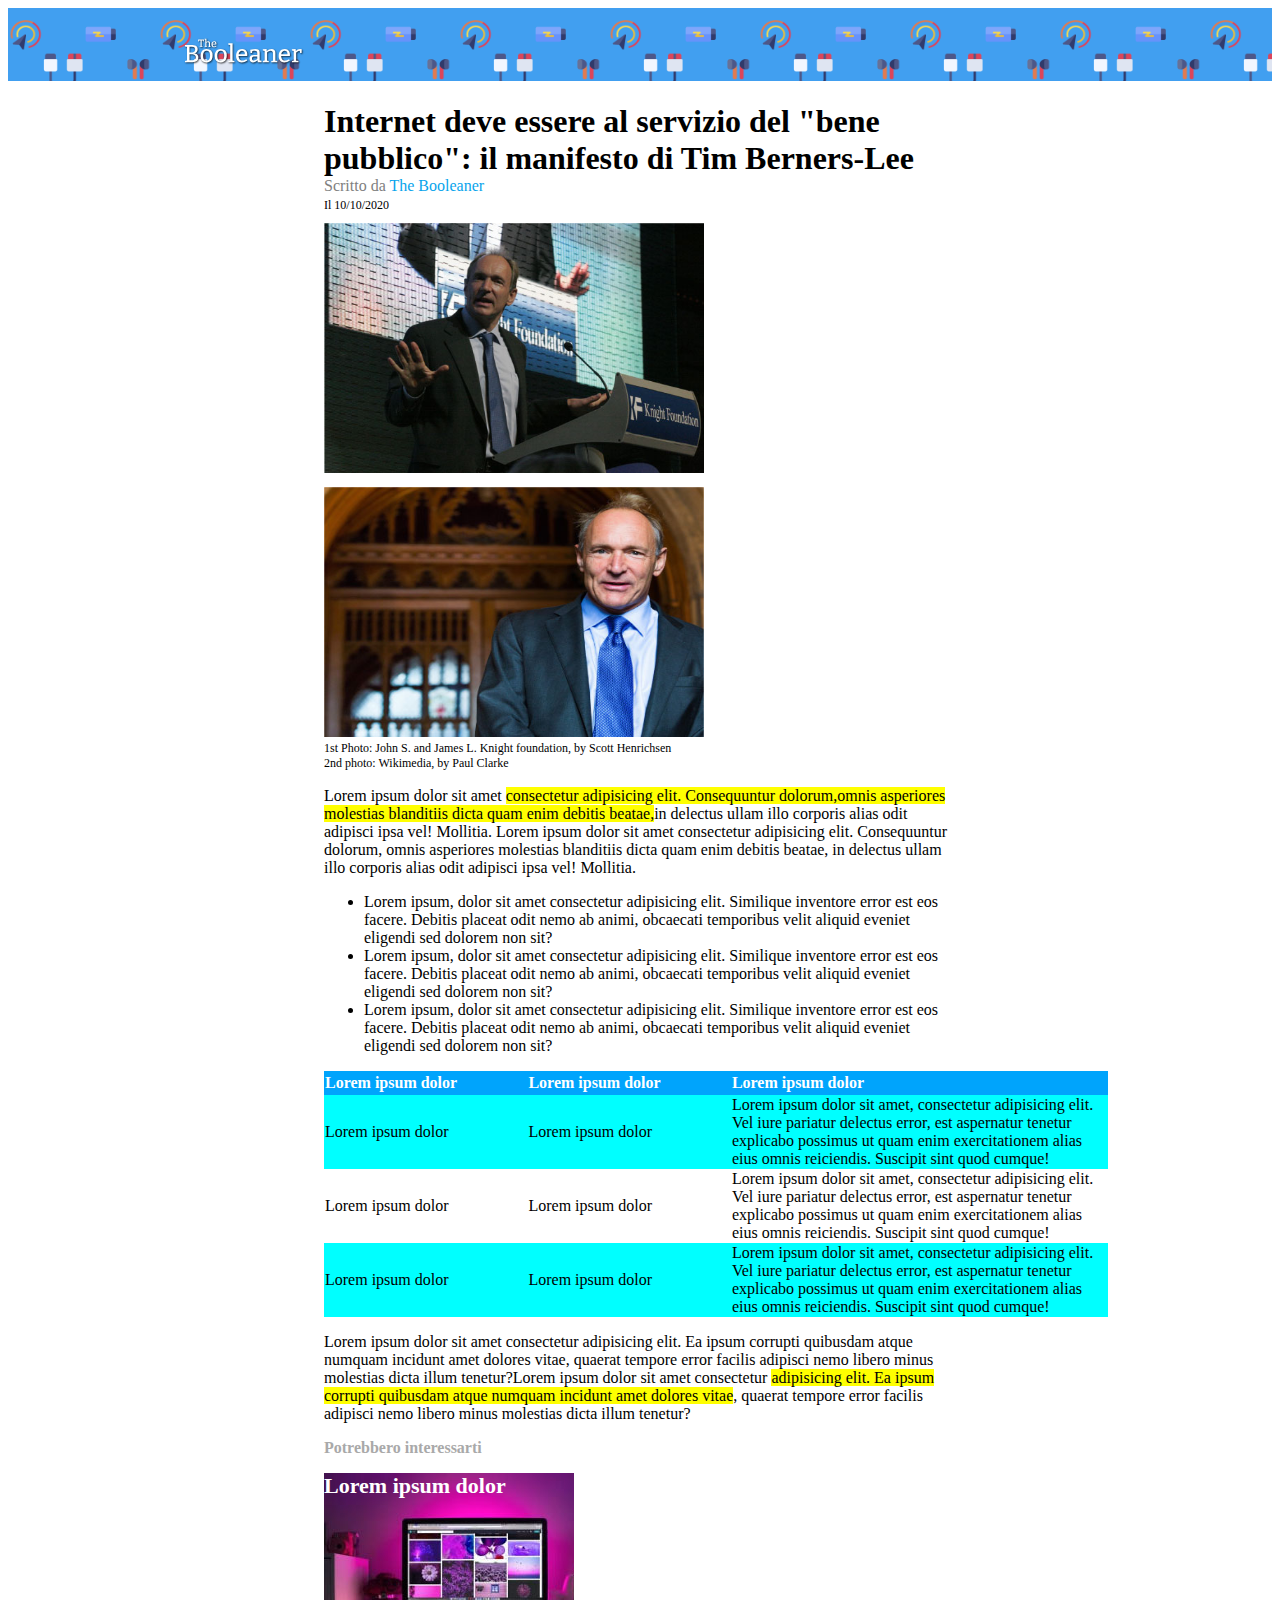
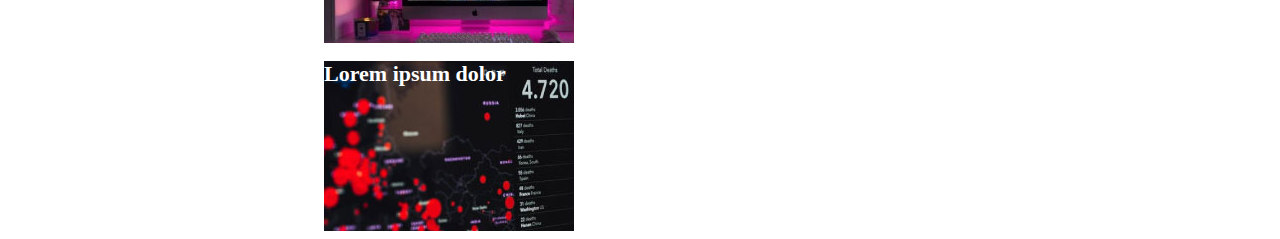
==== bonus/index.html @ 514720b0 "final commit" ====
<!DOCTYPE html>
<html lang="en">
<head>
    <meta charset="UTF-8">
    <meta http-equiv="X-UA-Compatible" content="IE=edge">
    <meta name="viewport" content="width=device-width, initial-scale=1.0">
    <title>Internet deve essere al servizio del "bene pubblico": il manifesto di Tim Berners-Lee</title>
    <link rel="stylesheet" href="css/style.css">

</head>
<body>
    <div id="banner"> <!-- Banner img -->
        <img id="logo" src="img/logo.svg" alt="">
    </div>
    <div id="container">
        <!--Banner + page Title-->
        <header>
 
            <h1>Internet deve essere al servizio del "bene pubblico": il manifesto di Tim Berners-Lee
            </h1>
            <Span id="author">Scritto da 
                <a id="booleaner-link" href="TheBooleaner/profile.com">The Booleaner</a> <!--Placeholder link -->
            </Span>
            <br>
            <span id="span-date">Il 10/10/2020</span>
        </header>

        <!--Main page body-->
        <main>  
            <!--Section 1: images + subtext + paragraph + unordered list-->
            <section>
                <img class="tim" src="img/tim-1.jpg" alt="Tim">
                <img class="tim" src="img/tim-2.jpg" alt="Tim2">
                <p class="photo-bibliography">
                1st Photo: John S. and James L. Knight foundation, by Scott Henrichsen <br>
                2nd photo: Wikimedia, by Paul Clarke
                </p>
                <p>
                    Lorem ipsum dolor sit amet 
                    <span class="highlight">consectetur adipisicing elit. Consequuntur dolorum,omnis asperiores molestias blanditiis dicta quam enim debitis beatae,</span>in delectus ullam illo corporis alias odit adipisci ipsa vel! Mollitia. Lorem ipsum dolor sit amet consectetur adipisicing elit. Consequuntur dolorum, omnis asperiores molestias blanditiis dicta quam enim debitis beatae, in delectus ullam illo corporis alias odit adipisci ipsa vel! Mollitia.
                </p>
                <ul>
                    <li>Lorem ipsum, dolor sit amet consectetur adipisicing elit. Similique inventore error est eos facere. Debitis placeat odit nemo ab animi, obcaecati temporibus velit aliquid eveniet eligendi sed dolorem non sit?
                    </li>
                    <li>Lorem ipsum, dolor sit amet consectetur adipisicing elit. Similique inventore error est eos facere. Debitis placeat odit nemo ab animi, obcaecati temporibus velit aliquid eveniet eligendi sed dolorem non sit?
                    </li>
                    <li>Lorem ipsum, dolor sit amet consectetur adipisicing elit. Similique inventore error est eos facere. Debitis placeat odit nemo ab animi, obcaecati temporibus velit aliquid eveniet eligendi sed dolorem non sit?
                    </li>
                </ul>
            </section>
            
            <!--Section 2: Table + paragraph-->
            <Section>
                <table>
                    <thead>
                        <tr>
                            <th class="table-head-row">Lorem ipsum dolor</th>
                            <th class="table-head-row">Lorem ipsum dolor</th>
                            <th class="table-head-row2">Lorem ipsum dolor</th>
                        </tr>
                    </thead>
                    <tbody>
                        <tr>
                            <td>Lorem ipsum dolor</td>
                            <td>Lorem ipsum dolor</td>
                            <td>Lorem ipsum dolor sit amet, consectetur adipisicing elit. Vel iure pariatur delectus error, est aspernatur tenetur explicabo possimus ut quam enim exercitationem alias eius omnis reiciendis. Suscipit sint quod cumque!</td>
                        </tr>
                        <tr id="row2">
                            <td>Lorem ipsum dolor</td>
                            <td>Lorem ipsum dolor</td>
                            <td>Lorem ipsum dolor sit amet, consectetur adipisicing elit. Vel iure pariatur delectus error, est aspernatur tenetur explicabo possimus ut quam enim exercitationem alias eius omnis reiciendis. Suscipit sint quod cumque!</td>
                        </tr>
                        <tr>
                            <td>Lorem ipsum dolor</td>
                            <td>Lorem ipsum dolor</td>
                            <td>Lorem ipsum dolor sit amet, consectetur adipisicing elit. Vel iure pariatur delectus error, est aspernatur tenetur explicabo possimus ut quam enim exercitationem alias eius omnis reiciendis. Suscipit sint quod cumque!</td>
                        </tr>
                    </tbody>
                </table>
                <p>Lorem ipsum dolor sit amet consectetur adipisicing elit. Ea ipsum corrupti quibusdam atque numquam incidunt amet dolores vitae, quaerat tempore error facilis adipisci nemo libero minus molestias dicta illum tenetur?Lorem ipsum dolor sit amet consectetur <span class="highlight">adipisicing elit. Ea ipsum corrupti quibusdam atque numquam incidunt amet dolores vitae</span>, quaerat tempore error facilis adipisci nemo libero minus molestias dicta illum tenetur?</p>
            </Section>
    
            <!--Footer with 2 images-->
            <footer>
                <p id="footer-title">
                    <strong>Potrebbero interessarti</strong>
                </p>
                <div class="footer-image1">
                    <span> Lorem ipsum dolor</span>
                </div>
                <br>
                <div class="footer-image2">
                    <span> Lorem ipsum dolor</span>
                 </div>
            </footer>
        </main>
    </div>
</body>
</html>
---- bonus/css/style.css ----
#container{
    width: 50%;
    margin: 0 auto;
}

/* page title */
h1{
    padding-right: 5%;
    margin-bottom: 0;
}

/* subtext under Title */
span#author{
    color: gray;
}
span#span-date{
    font-size: 12px;
    margin-bottom: 10px;
}

/* link decoration, under Title */
#booleaner-link{
    text-decoration: none;
    color: rgb(8, 164, 236);
}

/* banner styling */
#banner{
    height: 73.33px;
    background-image: url(../img/pattern.png);
    background-size: 300px 140px;
    background-color: rgb(65, 159, 240);
}

#logo{
    padding-left: 170px;
    padding-top: 30px;
    width: 130px;
    height: 30px; 
}

/* Section 2 styling */

img.tim{
    margin-top: 10px;
    width: 380px;
    height: 250px;
}

/* text below tim pictures */
.photo-bibliography{
margin-top: 0;
font-size: 12px;
}

.highlight{
    background-color: yellow;
}

/* table styiling */
table{
    width: 784px;
    background-color: cyan;
    border-collapse:collapse;
}
.table-head-row{
    width: 80px;
    height: 22px;
    background-color: rgb(0, 164, 252);
    color: white;
    text-align: left;
}
.table-head-row2{
    width: 150px;
    height: 22px;
    background-color: rgb(0, 164, 252);
    color: white;
    text-align: left;
}
/* Middle table row */
#row2{
    background-color: white;
}

/* Footer styling */
#footer-title{
    color: darkgray;   
}

.footer-image1{
    background-image: url(../img/monitor.jpg);
    color: white;
    font-size: 22px;
    font-weight: bold;
    width: 250px;
    height: 170px;
}
.footer-image2{
    background-image: url(../img/graph.jpg);
    color: white;
    font-size: 22px;
    font-weight: bold;
    width: 250px;
    height: 170px;
}
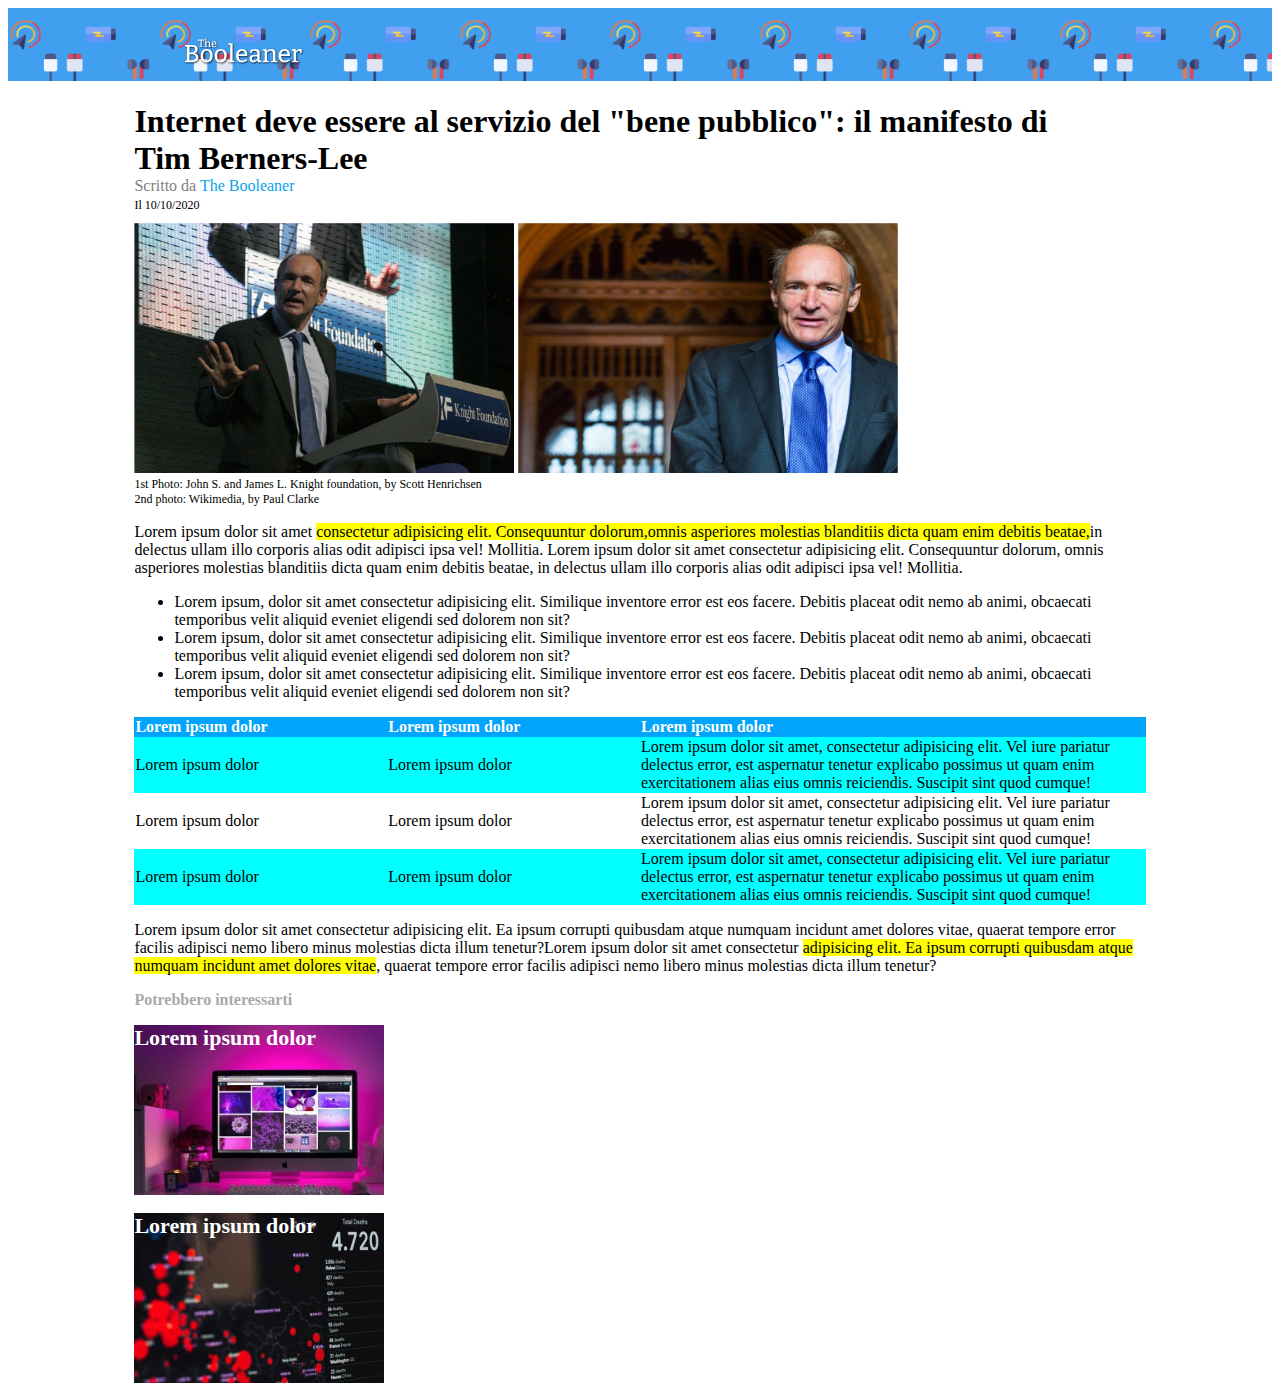
==== commit 5d37c2d6: "fixed some errors" ====
--- a/bonus/index.html
+++ b/bonus/index.html
@@ -9,13 +9,14 @@
 
 </head>
 <body>
+    <!-- Banner tag -->
     <div id="banner"> <!-- Banner img -->
-        <img id="logo" src="img/logo.svg" alt="">
+        <img class="container" id="logo" src="img/logo.svg" alt="">
     </div>
-    <div id="container">
-        <!--Banner + page Title-->
+
+    <div class="container">
+        <!-- page Title-->
         <header>
- 
             <h1>Internet deve essere al servizio del "bene pubblico": il manifesto di Tim Berners-Lee
             </h1>
             <Span id="author">Scritto da 
@@ -31,7 +32,7 @@
             <section>
                 <img class="tim" src="img/tim-1.jpg" alt="Tim">
                 <img class="tim" src="img/tim-2.jpg" alt="Tim2">
-                <p class="photo-bibliography">
+                <p class="photo-caption">
                 1st Photo: John S. and James L. Knight foundation, by Scott Henrichsen <br>
                 2nd photo: Wikimedia, by Paul Clarke
                 </p>
@@ -56,7 +57,7 @@
                         <tr>
                             <th class="table-head-row">Lorem ipsum dolor</th>
                             <th class="table-head-row">Lorem ipsum dolor</th>
-                            <th class="table-head-row2">Lorem ipsum dolor</th>
+                            <th class="special-column">Lorem ipsum dolor</th>
                         </tr>
                     </thead>
                     <tbody>
--- a/bonus/css/style.css
+++ b/bonus/css/style.css
@@ -1,5 +1,5 @@
-#container{
-    width: 50%;
+.container{
+    width: 80%;
     margin: 0 auto;
 }
 
@@ -48,7 +48,7 @@
 }
 
 /* text below tim pictures */
-.photo-bibliography{
+.photo-caption{
 margin-top: 0;
 font-size: 12px;
 }
@@ -59,20 +59,16 @@
 
 /* table styiling */
 table{
-    width: 784px;
     background-color: cyan;
     border-collapse:collapse;
 }
 .table-head-row{
-    width: 80px;
-    height: 22px;
     background-color: rgb(0, 164, 252);
     color: white;
     text-align: left;
 }
-.table-head-row2{
-    width: 150px;
-    height: 22px;
+.special-column{
+    width: 50%;
     background-color: rgb(0, 164, 252);
     color: white;
     text-align: left;
